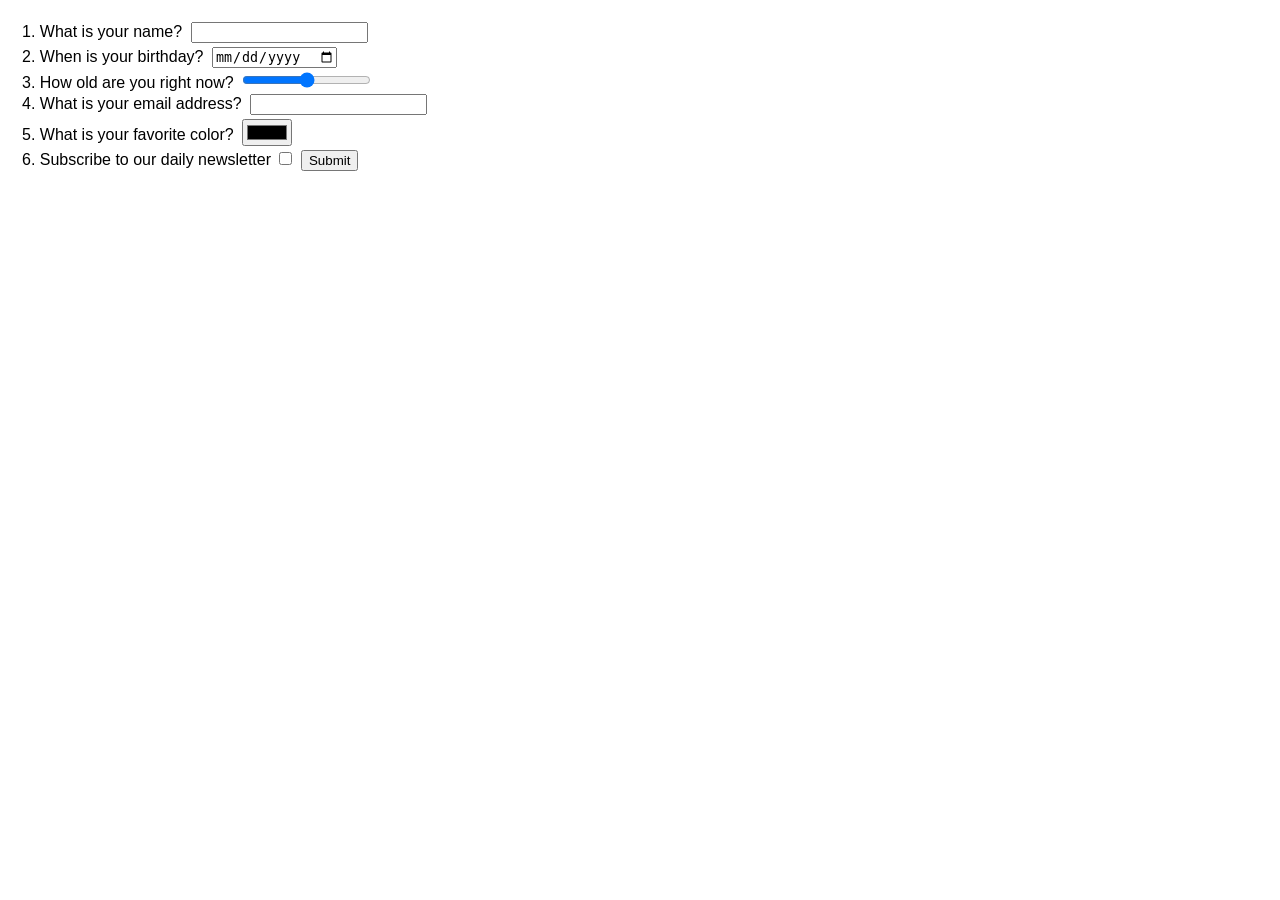
==== joinclub.html @ 6c2937b9 "Create joinclub.html" ====
<!DOCTYPE html>
<head>
  <title>Join Club</title>
  <style>
    body {
      padding: 12px;
      font-family: Arial, sans-serif;
    }

    label, input, button {
      margin: 2px;
    }
  </style>
</head>
<body>
  <form>
    <label for="yourName">1. What is your name?</label>
    <input id="yourName" name="yourName" type="text">
    <br>
    <label for="bday">2. When is your birthday?</label>
    <input id="bday" name="bday" type="date">
    <br>
    <label for="age">3. How old are you right now?</label>
    <input id="age" name="age" type="range" min="5" max="100">
    <br>
    <label for="emailAddy">4. What is your email address?</label>
    <input id="emailAddy" name="emailAddy" type="email">
    <br>
    <label for="favColor">5. What is your favorite color?</label>
    <input id="favColor" name="favColor" type="color">
    <br>
    <label for="subscribe">6. Subscribe to our daily newsletter</label>
    <input id="subscribe" name="subscribe" type="checkbox">

    <button id="submit" onclick="alert('your data went nowhere');">Submit</button>
  </form>
</body>
</html>
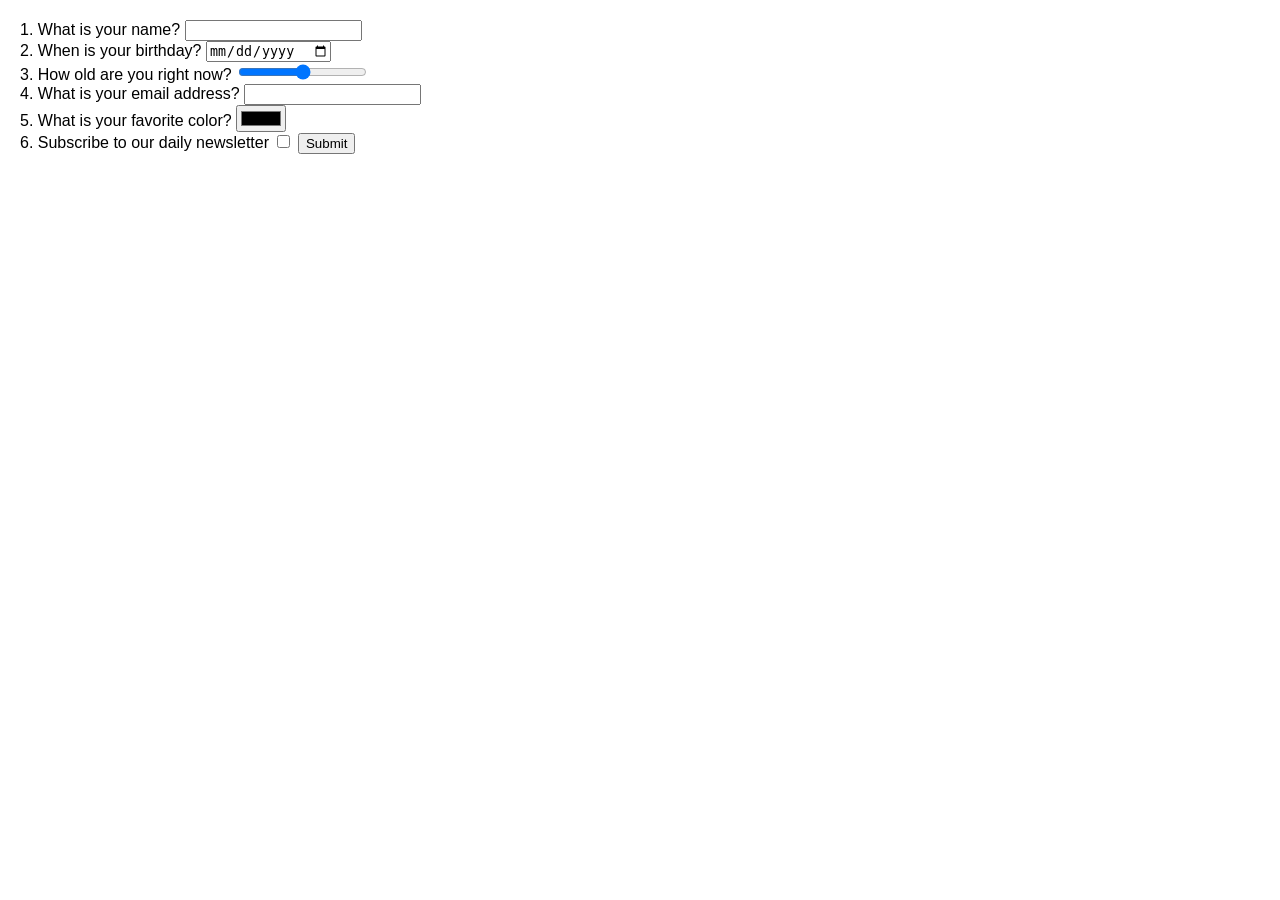
==== commit 1781b9a9: "Update joinclub.html" ====
--- a/joinclub.html
+++ b/joinclub.html
@@ -7,8 +7,8 @@
       font-family: Arial, sans-serif;
     }
 
-    label, input, button {
-      margin: 2px;
+    br {
+      margin-top: 15px;
     }
   </style>
 </head>
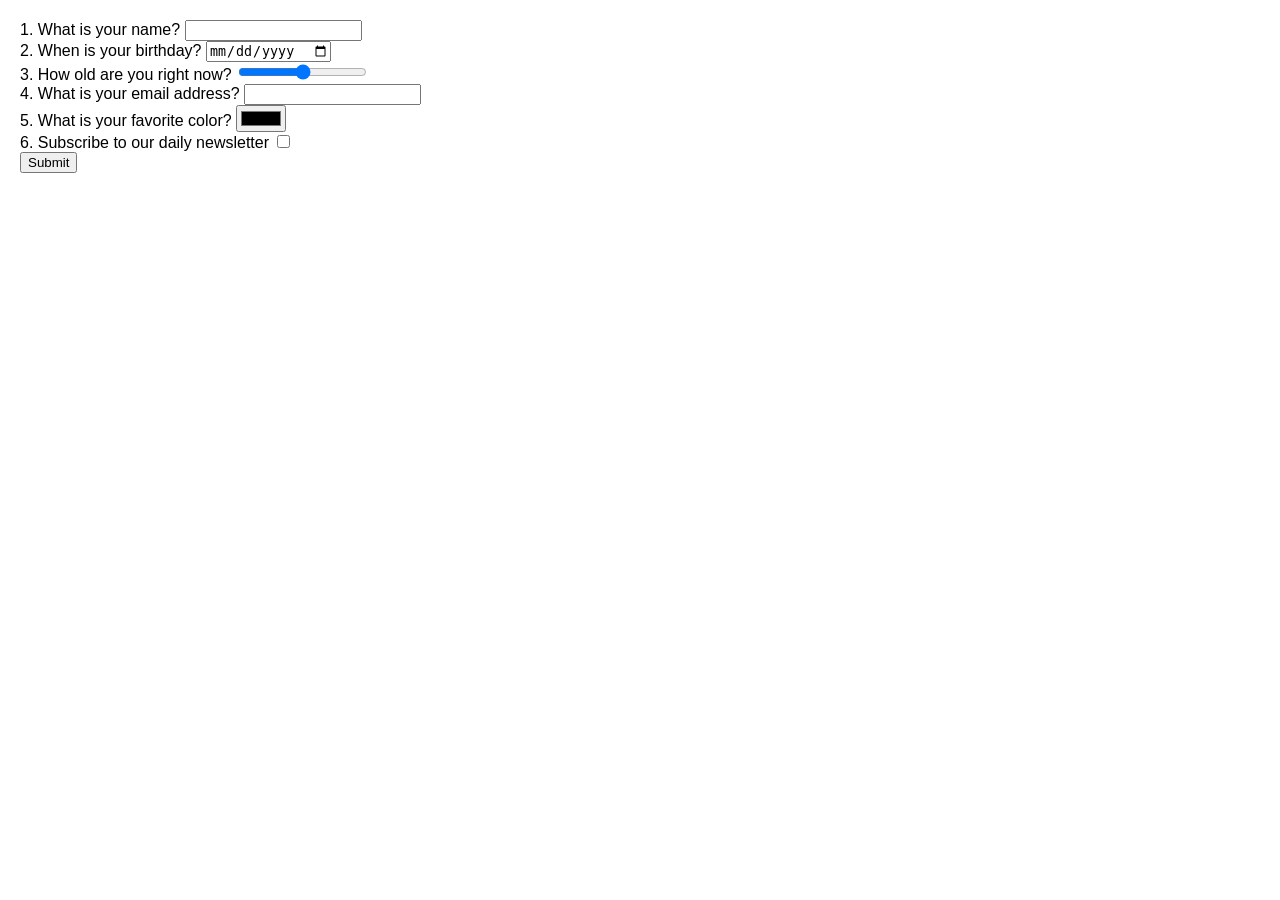
==== commit 0d0f3775: "Update joinclub.html" ====
--- a/joinclub.html
+++ b/joinclub.html
@@ -8,7 +8,7 @@
     }
 
     br {
-      margin-top: 15px;
+      margin-top: 30px;
     }
   </style>
 </head>
@@ -31,7 +31,7 @@
     <br>
     <label for="subscribe">6. Subscribe to our daily newsletter</label>
     <input id="subscribe" name="subscribe" type="checkbox">
-
+    <br>
     <button id="submit" onclick="alert('your data went nowhere');">Submit</button>
   </form>
 </body>
